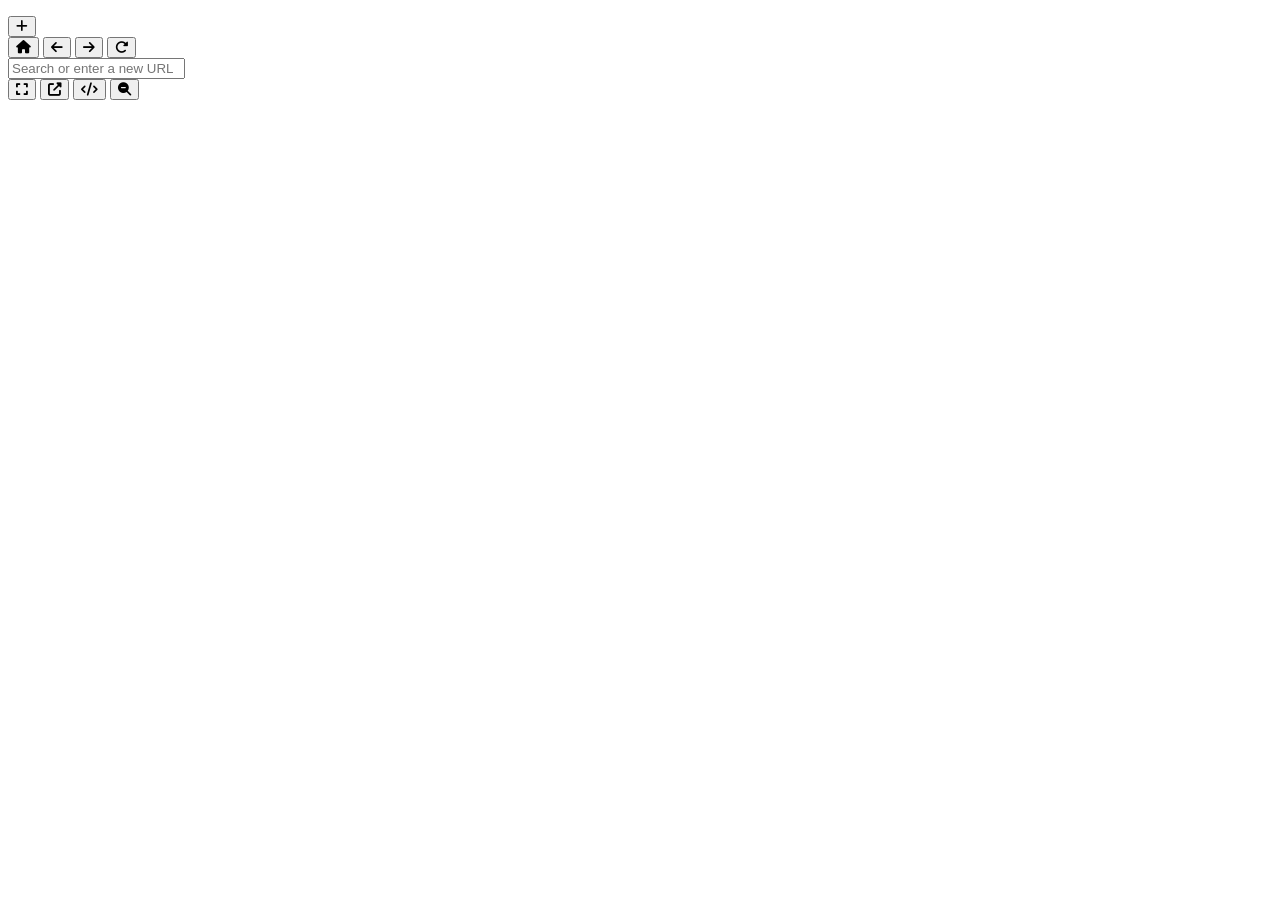
==== static/tabs.html @ 0d179848 "Fix iPad Safari keyboard handler and bust tabs CSS cache" ====
<!DOCTYPE html>
<html lang="en">

<head>
  <meta charset="UTF-8" />
  <meta name="referrer" content="no-referrer" />
  <meta http-equiv="X-Frame-Options" content="SAMEORIGIN" />
  <meta http-equiv="X-Content-Type-Options" content="nosniff" />
  <meta name="viewport" content="width=device-width, initial-scale=1.0" />
  <link rel="shortcut icon" id="tab-favicon" href="favicon.png" />
  <title id="t">Home</title>
  <link rel="stylesheet" href="/assets/css/global.css?v=7" />
  <link rel="stylesheet" href="/assets/css/t.css?v=03" />
  <link rel="stylesheet" href="https://cdnjs.cloudflare.com/ajax/libs/font-awesome/6.5.0/css/all.min.css">
  <script>
    if (navigator.keyboard?.lock) {
      window.addEventListener("resize", () => navigator.keyboard.lock(["Escape"]));
    }
  </script>
</head>

<body id="no">
  <nav class="nav" id="right-side-nav">
    <ul id="tab-list"></ul>
    <button title="add-tab" id="add-tab">
      <i class="fa-solid fa-plus"></i>
    </button>
  </nav>
  <div class="nav-bar">
    <div class="nav-container">
      <div class="nav-left">
        <button title="Home Page" id="home-page" class="nav-button" onclick="Home()">
          <i class="fa-solid fa-house"></i>
        </button>
        <button title="Back Arrow" class="nav-button" onclick="goBack()">
          <i class="fa-solid fa-arrow-left"></i>
        </button>
        <button title="Forward Arrow" class="nav-button" onclick="goForward()">
          <i class="fa-solid fa-arrow-right"></i>
        </button>
        <button title="Reload" onclick="reload()" class="nav-button">
          <i class="fa-solid fa-rotate-right"></i>
        </button>
        <form id="fv" class="navpost" method="POST">
          <input id="input" class="bar" placeholder="Search or enter a new URL" type="text" />
        </form>
      </div>
      <div class="nav-right">
        <button title="Fullscreen" id="fullscreen-button" class="nav-button nav-btn-right" onclick="FS()">
          <i class="fa-solid fa-expand"></i>
        </button>
        <button title="Window Popout" id="popout-button" class="nav-button nav-btn-right" onclick="popout()">
          <i class="fa-solid fa-up-right-from-square"></i>
        </button>
        <button title="Inspect" class="nav-button nav-btn-right" onclick="eToggle()">
          <i class="fa-solid fa-code"></i>
        </button>
        <button title="Tabs" id="tabs-button" class="nav-button nav-btn-right">
          <i class="fa-solid fa-magnifying-glass-minus"></i>
        </button>
      </div>
    </div>
  </div>
  <div class="frame-container" id="frame-container"></div>
  <script src="assets/js/t3.js"></script>
  <script src="./assets/mathematics/bundle.js?v=2025-04-15"></script>
  <script src="./assets/mathematics/config.js?v=2025-04-15"></script>
  <script src="/assets/languagearts/sj.all.js?v=2025-04-15"></script>
  <script src="/assets/js/sj-tp.js?v=2025-04-15"></script>
  <script src="/assets/js/mg-pxy.js"></script>
  <script src="/assets/js/m1.js"></script>
  <!-- DO NOT REMOVE-->
  <script async src="https://www.googletagmanager.com/gtag/js?id=G-WKJQ5QHQTJ"></script>
  <script>
    window.dataLayer = window.dataLayer || [];
    function gtag() {
      dataLayer.push(arguments);
    }
    gtag("js", new Date());

    gtag("config", "G-WKJQ5QHQTJ");
  </script>
  <!-- DO NOT REMOVE-->
</body>

</html>
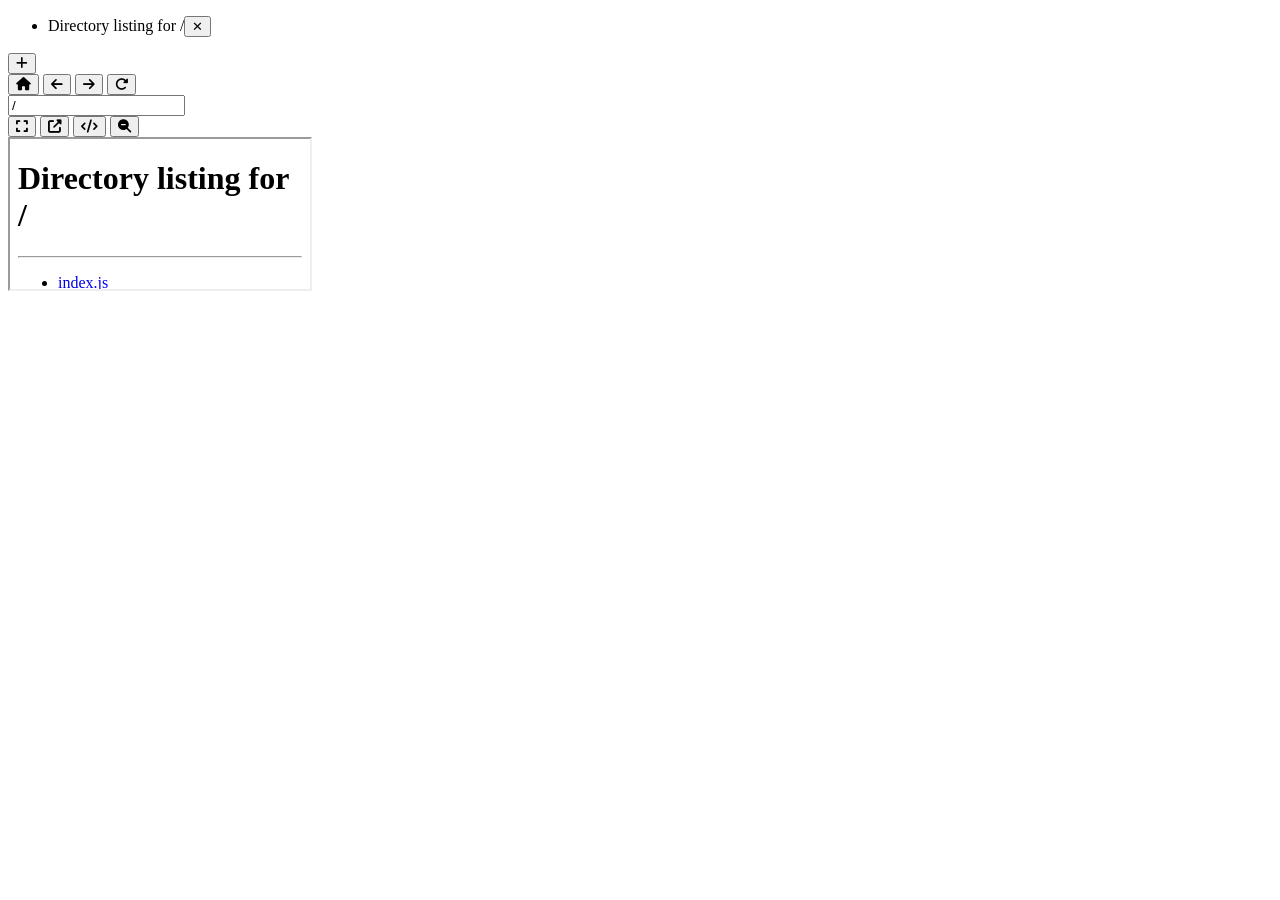
==== commit cf1ee8e9: "Cache-bust iPad tabs CSS" ====
--- a/static/tabs.html
+++ b/static/tabs.html
@@ -9,8 +9,8 @@
   <meta name="viewport" content="width=device-width, initial-scale=1.0" />
   <link rel="shortcut icon" id="tab-favicon" href="favicon.png" />
   <title id="t">Home</title>
-  <link rel="stylesheet" href="/assets/css/global.css?v=7" />
-  <link rel="stylesheet" href="/assets/css/t.css?v=03" />
+  <link rel="stylesheet" href="/assets/css/global.css?v=2026-09-15-2" />
+  <link rel="stylesheet" href="/assets/css/t.css?v=2026-09-15-2" />
   <link rel="stylesheet" href="https://cdnjs.cloudflare.com/ajax/libs/font-awesome/6.5.0/css/all.min.css">
   <script>
     if (navigator.keyboard?.lock) {
@@ -63,6 +63,7 @@
   </div>
   <div class="frame-container" id="frame-container"></div>
   <script src="assets/js/t3.js"></script>
+  <script src="/assets/js/ios-proxy-fix.js?v=1"></script>
   <script src="./assets/mathematics/bundle.js?v=2025-04-15"></script>
   <script src="./assets/mathematics/config.js?v=2025-04-15"></script>
   <script src="/assets/languagearts/sj.all.js?v=2025-04-15"></script>
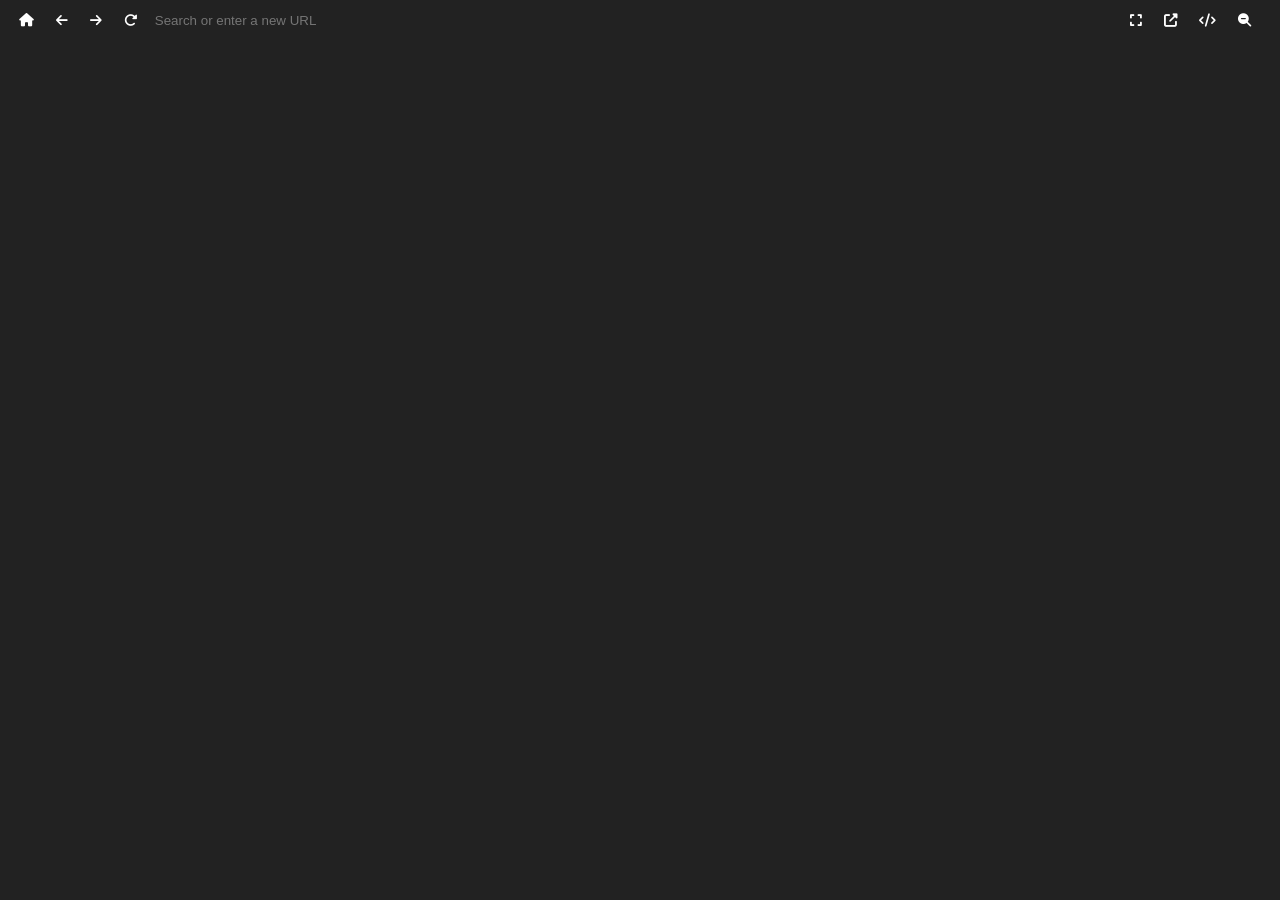
==== commit afb8cde1: "Add Safari-safe critical tabs styling and cache bust all tabs assets" ====
--- a/static/tabs.html
+++ b/static/tabs.html
@@ -1,87 +1,82 @@
 <!DOCTYPE html>
 <html lang="en">
-
 <head>
   <meta charset="UTF-8" />
   <meta name="referrer" content="no-referrer" />
-  <meta http-equiv="X-Frame-Options" content="SAMEORIGIN" />
   <meta http-equiv="X-Content-Type-Options" content="nosniff" />
   <meta name="viewport" content="width=device-width, initial-scale=1.0" />
-  <link rel="shortcut icon" id="tab-favicon" href="favicon.png" />
+  <link rel="shortcut icon" id="tab-favicon" href="/favicon.png" />
   <title id="t">Home</title>
-  <link rel="stylesheet" href="/assets/css/global.css?v=2026-09-15-2" />
-  <link rel="stylesheet" href="/assets/css/t.css?v=2026-09-15-2" />
+  <link rel="stylesheet" href="/assets/css/global.css?v=2026-09-15-3" />
+  <link rel="stylesheet" href="/assets/css/t.css?v=2026-09-15-3" />
   <link rel="stylesheet" href="https://cdnjs.cloudflare.com/ajax/libs/font-awesome/6.5.0/css/all.min.css">
+  <style>
+    /* Critical shell styles: keep the tabs UI usable on Safari even if a
+       stylesheet is temporarily unavailable while Safari restores a tab. */
+    :root{--background-color:#222;--text-primary:#fff;--background-settings:#2a2a2a;--tab-active-background:#444;--background-input:#4545459e;--text-placeholder:#aaa}
+    html,body{margin:0;width:100%;height:100%;overflow:hidden;background:var(--background-color);color:var(--text-primary);font-family:Inter,Poppins,Arial,sans-serif}
+    .nav{padding:1rem;width:100vw;height:.5vw;display:flex;align-items:center;box-sizing:border-box}
+    .nav-bar{position:fixed;left:0;right:0;top:0;height:2.5em;padding:0 25px;background:var(--background-color);box-sizing:border-box;z-index:100;width:100vw}
+    .nav-container{width:100%;height:100%;display:block}
+    .nav-left{position:absolute;top:50%;transform:translateY(-50%);left:1%;width:80%;display:flex;align-items:center}
+    .nav-right{position:absolute;top:50%;transform:translateY(-50%);right:1%;width:20%;display:flex;justify-content:flex-end;align-items:center}
+    .nav-button{border-radius:10px;color:var(--text-primary);background:none;height:3em;border:none;box-sizing:border-box;margin:0 10px 0 0;cursor:pointer}
+    .bar{background:none;border:none;color:var(--text-primary);width:60vw;height:30px;border-radius:5px;margin:0 auto}
+    .bar:focus{background:var(--background-input);outline:none;color:var(--text-primary)}
+    .navpost{padding:0;float:none;margin:0;color:var(--text-primary);border-radius:5px}
+    .frame-container iframe{display:none;position:absolute;width:100%;height:90%;border:none;left:0;top:10%}
+    .frame-container iframe.active{display:block}
+    #tab-list{list-style:none;padding:0;margin:0;display:flex}
+    #tab-list li{padding:.4rem;background:var(--background-settings);margin-right:.5rem;cursor:pointer;border-radius:5px;display:flex;align-items:center;justify-content:center}
+    #tab-list li.active{background:var(--tab-active-background)}
+    #add-tab{padding:.5rem;cursor:pointer;background:var(--background-settings);color:var(--text-primary);border:none;border-radius:5px;margin-right:.5rem}
+    .close-tab{border:none;background:none;font-size:12px;color:var(--text-primary);cursor:pointer;width:20px}
+  </style>
   <script>
     if (navigator.keyboard?.lock) {
       window.addEventListener("resize", () => navigator.keyboard.lock(["Escape"]));
     }
   </script>
 </head>
-
 <body id="no">
   <nav class="nav" id="right-side-nav">
     <ul id="tab-list"></ul>
-    <button title="add-tab" id="add-tab">
-      <i class="fa-solid fa-plus"></i>
-    </button>
+    <button title="add-tab" id="add-tab"><i class="fa-solid fa-plus"></i></button>
   </nav>
   <div class="nav-bar">
     <div class="nav-container">
       <div class="nav-left">
-        <button title="Home Page" id="home-page" class="nav-button" onclick="Home()">
-          <i class="fa-solid fa-house"></i>
-        </button>
-        <button title="Back Arrow" class="nav-button" onclick="goBack()">
-          <i class="fa-solid fa-arrow-left"></i>
-        </button>
-        <button title="Forward Arrow" class="nav-button" onclick="goForward()">
-          <i class="fa-solid fa-arrow-right"></i>
-        </button>
-        <button title="Reload" onclick="reload()" class="nav-button">
-          <i class="fa-solid fa-rotate-right"></i>
-        </button>
-        <form id="fv" class="navpost" method="POST">
-          <input id="input" class="bar" placeholder="Search or enter a new URL" type="text" />
-        </form>
+        <button title="Home Page" id="home-page" class="nav-button" onclick="Home()"><i class="fa-solid fa-house"></i></button>
+        <button title="Back Arrow" class="nav-button" onclick="goBack()"><i class="fa-solid fa-arrow-left"></i></button>
+        <button title="Forward Arrow" class="nav-button" onclick="goForward()"><i class="fa-solid fa-arrow-right"></i></button>
+        <button title="Reload" onclick="reload()" class="nav-button"><i class="fa-solid fa-rotate-right"></i></button>
+        <form id="fv" class="navpost" method="POST"><input id="input" class="bar" placeholder="Search or enter a new URL" type="text" /></form>
       </div>
       <div class="nav-right">
-        <button title="Fullscreen" id="fullscreen-button" class="nav-button nav-btn-right" onclick="FS()">
-          <i class="fa-solid fa-expand"></i>
-        </button>
-        <button title="Window Popout" id="popout-button" class="nav-button nav-btn-right" onclick="popout()">
-          <i class="fa-solid fa-up-right-from-square"></i>
-        </button>
-        <button title="Inspect" class="nav-button nav-btn-right" onclick="eToggle()">
-          <i class="fa-solid fa-code"></i>
-        </button>
-        <button title="Tabs" id="tabs-button" class="nav-button nav-btn-right">
-          <i class="fa-solid fa-magnifying-glass-minus"></i>
-        </button>
+        <button title="Fullscreen" id="fullscreen-button" class="nav-button nav-btn-right" onclick="FS()"><i class="fa-solid fa-expand"></i></button>
+        <button title="Window Popout" id="popout-button" class="nav-button nav-btn-right" onclick="popout()"><i class="fa-solid fa-up-right-from-square"></i></button>
+        <button title="Inspect" class="nav-button nav-btn-right" onclick="eToggle()"><i class="fa-solid fa-code"></i></button>
+        <button title="Tabs" id="tabs-button" class="nav-button nav-btn-right"><i class="fa-solid fa-magnifying-glass-minus"></i></button>
       </div>
     </div>
   </div>
   <div class="frame-container" id="frame-container"></div>
-  <script src="assets/js/t3.js"></script>
-  <script src="/assets/js/ios-proxy-fix.js?v=1"></script>
-  <script src="./assets/mathematics/bundle.js?v=2025-04-15"></script>
-  <script src="./assets/mathematics/config.js?v=2025-04-15"></script>
+  <script src="/assets/js/t3.js?v=2026-09-15-3"></script>
+  <script src="/assets/js/ios-proxy-fix.js?v=2"></script>
+  <script src="/assets/mathematics/bundle.js?v=2025-04-15"></script>
+  <script src="/assets/mathematics/config.js?v=2025-04-15"></script>
   <script src="/assets/languagearts/sj.all.js?v=2025-04-15"></script>
   <script src="/assets/js/sj-tp.js?v=2025-04-15"></script>
-  <script src="/assets/js/mg-pxy.js"></script>
-  <script src="/assets/js/m1.js"></script>
+  <script src="/assets/js/mg-pxy.js?v=2"></script>
+  <script src="/assets/js/m1.js?v=2"></script>
   <!-- DO NOT REMOVE-->
   <script async src="https://www.googletagmanager.com/gtag/js?id=G-WKJQ5QHQTJ"></script>
   <script>
     window.dataLayer = window.dataLayer || [];
-    function gtag() {
-      dataLayer.push(arguments);
-    }
-    gtag("js", new Date());
-
-    gtag("config", "G-WKJQ5QHQTJ");
+    function gtag(){dataLayer.push(arguments)}
+    gtag("js",new Date());
+    gtag("config","G-WKJQ5QHQTJ");
   </script>
   <!-- DO NOT REMOVE-->
 </body>
-
 </html>
